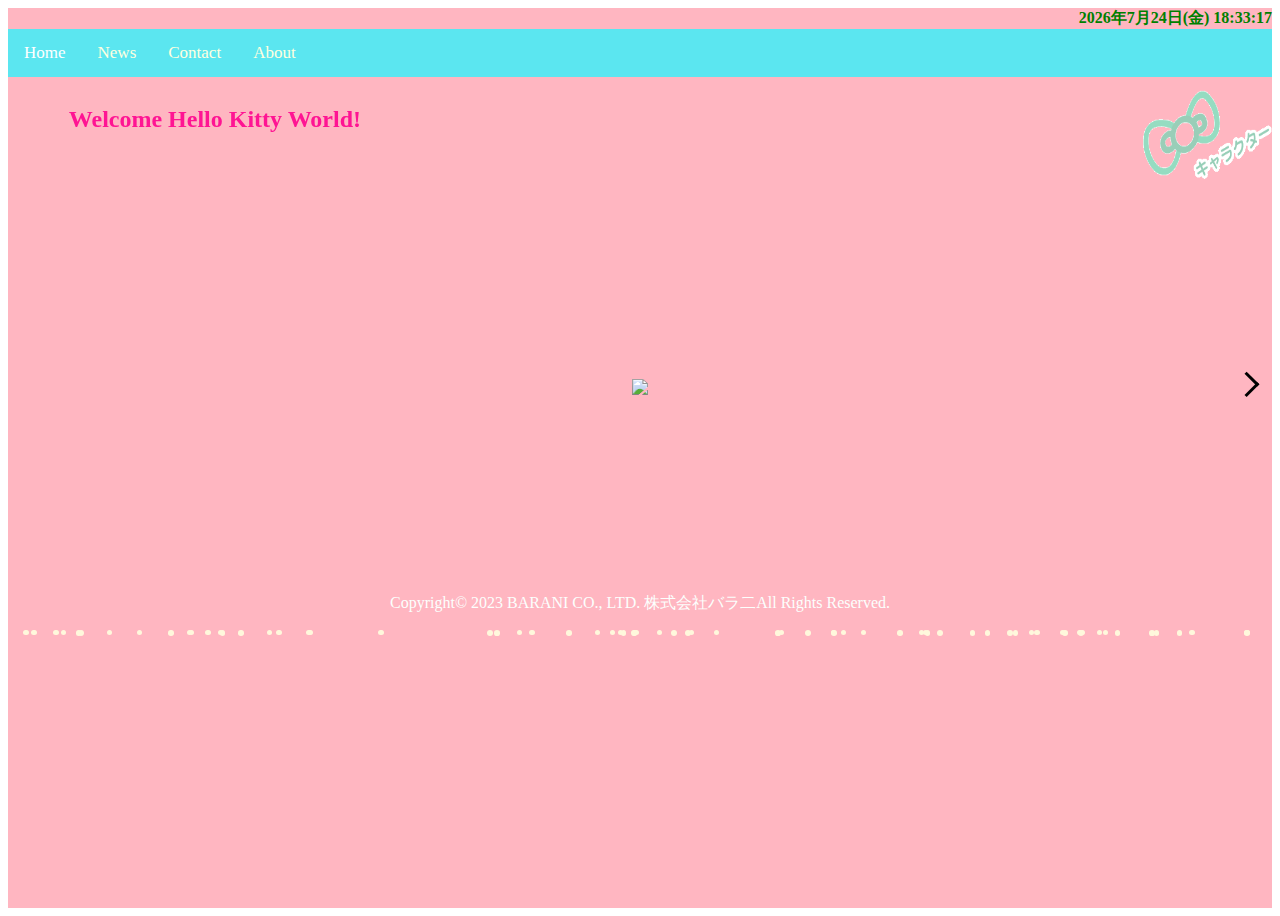
==== index.html @ 4bda5e09 "Add files via upload" ====
<!DOCTYPE html>
      <html lang="ja">
      <head prefix="og: http://ogp.me/ns# fb: http://ogp.me/ns/fb# article: http://ogp.me/ns/article#">
        <meta charset="UTF-8">
        <meta name="viewport" content="width=device-width, initial-scale=1.0">
        <title>Snow Effect DEMO❄❄❄</title>
       <link rel="stylesheet" href="style.css" />
      </head>
      <body >

        <div class="snow-container">
         <div id="time" align="right"></div>
          <!-- ここにコンテンツを入れる -->
           <div class="topnav">
            <a class="active" href="./index.html">Home</a>
            <a href="https://prtimes.jp/topics/keywords/%E3%83%8F%E3%83%AD%E3%83%BC%E3%82%AD%E3%83%86%E3%82%A3/" >News</a>
            <a href="https://stores.sanrio.co.jp/6204120">Contact</a>
            <a href="https://www.puroland.jp/character/hellokitty/">About</a>
        </div> 
          <!--  <h1><marquee behavior="alternate" style="width:200px"><font  size="5" color="deeppink">❄❄❄</font></marquee></h1> -->
          <a href="login.html"><img src="h1_character_detail_pc.gif" alt="芽の画像"  align="right" width="150" height="120"></a>
          <h1><marquee behavior="alternate" style="width:400px"><font  size="5" color="deeppink">Welcome Hello Kitty World!</font></marquee></h1>
          <p>
          </p>
          <!-- スライドの外枠 -->
          <div class="slide-wrapper">
            <!-- スライド（コンテンツ） -->
            <div id="slide" class="slide">
              <div>
               <img src="https://static.wixstatic.com/media/c7d7a9_80ab1a0ddda6455088ba4bec72749b0f~mv2.jpg/v1/fill/w_1349,h_400,al_c,q_85,usm_0.66_1.00_0.01,enc_auto/c7d7a9_80ab1a0ddda6455088ba4bec72749b0f~mv2.jpg" />
             </div>
             <div>
               <img src="https://upload.wikimedia.org/wikipedia/commons/6/69/Hello_Kitty_%287476028594%29.jpg" />
             </div>
             <div>
               <img src="https://www.jr-hellokittyshinkansen.jp/story/images/sec08_img_01_pc.png" />
             </div>
           </div>
           <!-- 左右のボタン -->
           <span id="prev" class="prev"></span>
           <span id="next" class="next"></span>
           <!-- インジケーター -->
           <ul class="indicator" id="indicator">
            <li class="list"></li>
            <li class="list"></li>
            <li class="list"></li>
          </ul>

        </div>
        <p align="center" ><font color="#fcfffd" face="bold">Copyright© 2023 BARANI CO., LTD. 株式会社バラ二All Rights Reserved.</font></p>
      </div>


      <script type="text/javascript">
       timerID = setInterval('clock()',500);
       function clock() {
        document.getElementById("time").innerHTML = getNow();
      }

      function getNow() {
        const now = new Date();
        const year = now.getFullYear();
        const mon = now.getMonth()+1;
        const day = now.getDate();
        const hour = now.getHours();
        const min = now.getMinutes();
        const sec = now.getSeconds();
        const week = now.getDay();
        const weekItems = ["日", "月", "火", "水", "木", "金", "土"];
        const dayOfWeek = weekItems[week];
        const s = year + "年" + mon + "月" + day + "日" +"("+dayOfWeek +") "+ hour + ":" + min + ":" + sec; 
        return s;
      }
      window.addEventListener('DOMContentLoaded', ()=> {
                  // コンテナを指定
        const container = document.querySelector('.snow-container');

                  // 雪を生成する関数
        const createSnow = () => {
          const snowEl = document.createElement('span');
          snowEl.className = 'snow';
          const minSize = 5;
          const maxSize = 6;
          const size = Math.random() * (maxSize - minSize) + minSize;
          snowEl.style.width = `${size}px`;
          snowEl.style.height = `${size}px`;
          snowEl.style.left = Math.random() * 100 + '%';
          container.appendChild(snowEl);

                    // 一定時間が経てば雪を消す
          setTimeout(() => {
            snowEl.remove();
          }, 10000);
        }
            // 雪を生成する間隔をミリ秒で指定
        setInterval(createSnow, 10);
      });
      const slide = document.getElementById('slide');
      const prev = document.getElementById('prev');
      const next = document.getElementById('next');
      const indicator = document.getElementById('indicator');
      const lists = document.querySelectorAll('.list');
      const totalSlides = lists.length;
      let count = 0;
      let autoPlayInterval;
      function updateListBackground() {
        for (let i = 0; i < lists.length; i++) {
          lists[i].style.backgroundColor = i === count % totalSlides ? '#000' : '#fff';
        }
      }
      function nextClick() {
        slide.classList.remove(`slide${count % totalSlides + 1}`);
        count++;
        slide.classList.add(`slide${count % totalSlides + 1}`);
        updateListBackground();
      }
      function prevClick() {
        slide.classList.remove(`slide${count % totalSlides + 1}`);
        count--;
        if (count < 0) count = totalSlides - 1;
        slide.classList.add(`slide${count % totalSlides + 1}`);
        updateListBackground();
      }
      function startAutoPlay() {
        autoPlayInterval = setInterval(nextClick, 3000);
      }
      function resetAutoPlayInterval() {
        clearInterval(autoPlayInterval);
        startAutoPlay();
      }
      next.addEventListener('click', () => {
        nextClick();
        resetAutoPlayInterval();
      });
      prev.addEventListener('click', () => {
        prevClick();
        resetAutoPlayInterval();
      });
      indicator.addEventListener('click', (event) => {
        if (event.target.classList.contains('list')) {
          const index = Array.from(lists).indexOf(event.target);
          slide.classList.remove(`slide${count % totalSlides + 1}`);
          count = index;
          slide.classList.add(`slide${count % totalSlides + 1}`);
          updateListBackground();
          resetAutoPlayInterval();
        }
        });
        startAutoPlay();
        function openCity(evt, cityName) {
        var i, tabcontent, tablinks;
        tabcontent = document.getElementsByClassName("tabcontent");
        for (i = 0; i < tabcontent.length; i++) {
          tabcontent[i].style.display = "none";
        }
        tablinks = document.getElementsByClassName("tablinks");
        for (i = 0; i < tablinks.length; i++) {
          tablinks[i].className = tablinks[i].className.replace(" active", "");
        }
        document.getElementById(cityName).style.display = "block";
        evt.currentTarget.className += " active";
      }
    </script><!-- JS読み込み -->
  </body>
  </html>
---- style.css ----
.tab {
            overflow: hidden;
            border: 1px solid #ccc;
            background-color: #f1f1f1;
          }

          /* Style the buttons inside the tab */
          .tab button {
            background-color: inherit;
            float: left;
            border: none;
            outline: none;
            cursor: pointer;
            padding: 14px 16px;
            transition: 0.3s;
            font-size: 17px;
          }

          /* Change background color of buttons on hover */
          .tab button:hover {
            background-color: #ddd;
          }

          /* Create an active/current tablink class */
          .tab button.active {
            background-color: #ccc;
          }

          /* Style the tab content */
          .tabcontent {
            display: none;
            padding: 6px 12px;
            border: 1px solid #ccc;
            border-top: none;
          }
          #time {
            font-weight: bold;
            color:green;

          }
          .img {
           background-image: url("loading.gif");
           background-repeat: no-repeat;
           background-position: center center;
         }
         /* Add a black background color to the top navigation */
         .topnav {
          background-color: #5be6f0;
          overflow: hidden;
        }

        /* Style the links inside the navigation bar */
        .topnav a {
          float: left;
          color: lightyellow;
          text-align: center;
          padding: 14px 16px;
          text-decoration: none;
          font-size: 17px;
        }

        /* Change the color of links on hover */
        .topnav a:hover {
          background-color: #ddd;
          color: blue;
        }
        /* Add a color to the active/current link */
        .topnav a.active {
          background-color: ;
          color: white;
        }
        li {
          list-style: none;
        }
        /* ↓ スライドの外枠 */
        .slide-wrapper {
          width: 100%;
          height: 380px;
          position: relative;
          overflow: hidden; /* はみ出したスライドを隠す */
        }
        /*  ↓ スライド（コンテンツ） */
        .slide { /*スライド全体 */
          width: 300%;
          height: 100%;
          display: flex;
          transition: all 0.3s;
        }
        .slide div { /* スライド */
          width: 100%;
          height: 100%;
          font-size: 16px;
          display: flex;
          text-align: center;
          justify-content: center;
          align-items: center;
        }
        .slide1 { /* スライドさせるために必要なクラス */
          transform: translateX(0%);
        }
        .slide2 { /* スライドさせるために必要なクラス */
          transform: translateX(-35%);
        }
        .slide3 { /* スライドさせるために必要なクラス */
          transform: translateX(-75%);
        }

        /* ↓ 左右のボタン */
        .next {
          position: absolute;
          width: 15px;
          height: 15px;
          right: 10px;
          bottom: 50%;
          z-index: 10;
          cursor: pointer;
          border-top: solid 3px #000;
          border-right: solid 3px #000;
          -webkit-transform: rotate(45deg) translateY(50%);
          transform: rotate(45deg) translateY(50%);
        }
        .prev {
          position: absolute;
          width: 15px;
          height: 15px;
          left: 25px;
          bottom: 50%;
        }
        /* ===== 雪を表示するコンテナのスタイル ===== */
        .snow-container {
          position: relative;
          height: 100vh; /* コンテナの高さ */
          width: 100%;　/* コンテナの横幅 */
          overflow: hidden;
          background-color: lightpink; /* コンテナの背景 */
        }

        /* ===== 雪のスタイル ===== */
        .snow {
          background-color: cornsilk; /* 雪の色 */
          border-radius: 50%;
          position: absolute;
          animation: animate-snow 10s linear;
        }

        /* ===== 雪のアニメーション ===== */
        @keyframes animate-snow {
          0% {
            opacity: 0;
            top: 0;
          }

          10% {
            opacity: 1;
          }

          90% {
            opacity: 1;
          }

          100% {
            opacity: 0;
            top: 100vh;
          }
        }
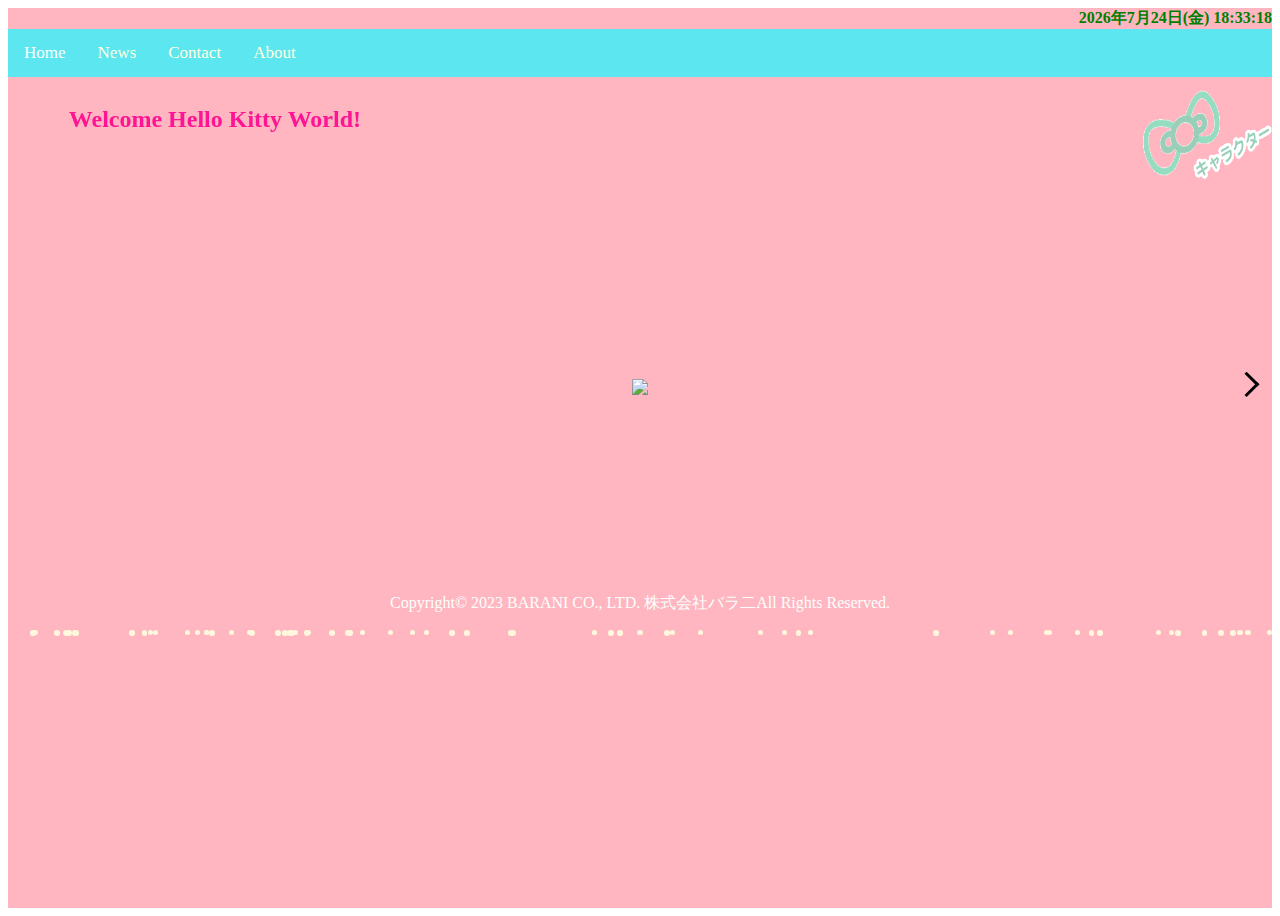
==== commit a7496eb3: "Update index.html" ====
--- a/index.html
+++ b/index.html
@@ -18,7 +18,7 @@
             <a href="https://www.puroland.jp/character/hellokitty/">About</a>
         </div> 
           <!--  <h1><marquee behavior="alternate" style="width:200px"><font  size="5" color="deeppink">❄❄❄</font></marquee></h1> -->
-          <a href="login.html"><img src="h1_character_detail_pc.gif" alt="芽の画像"  align="right" width="150" height="120"></a>
+          <a href="login.html"><img src="h1_character_detail_pc.gif" alt="芽の画像"  align="right" width="150" height="120" title="ログイン"></a>
           <h1><marquee behavior="alternate" style="width:400px"><font  size="5" color="deeppink">Welcome Hello Kitty World!</font></marquee></h1>
           <p>
           </p>
@@ -162,4 +162,4 @@
       }
     </script><!-- JS読み込み -->
   </body>
-  </html>+  </html>
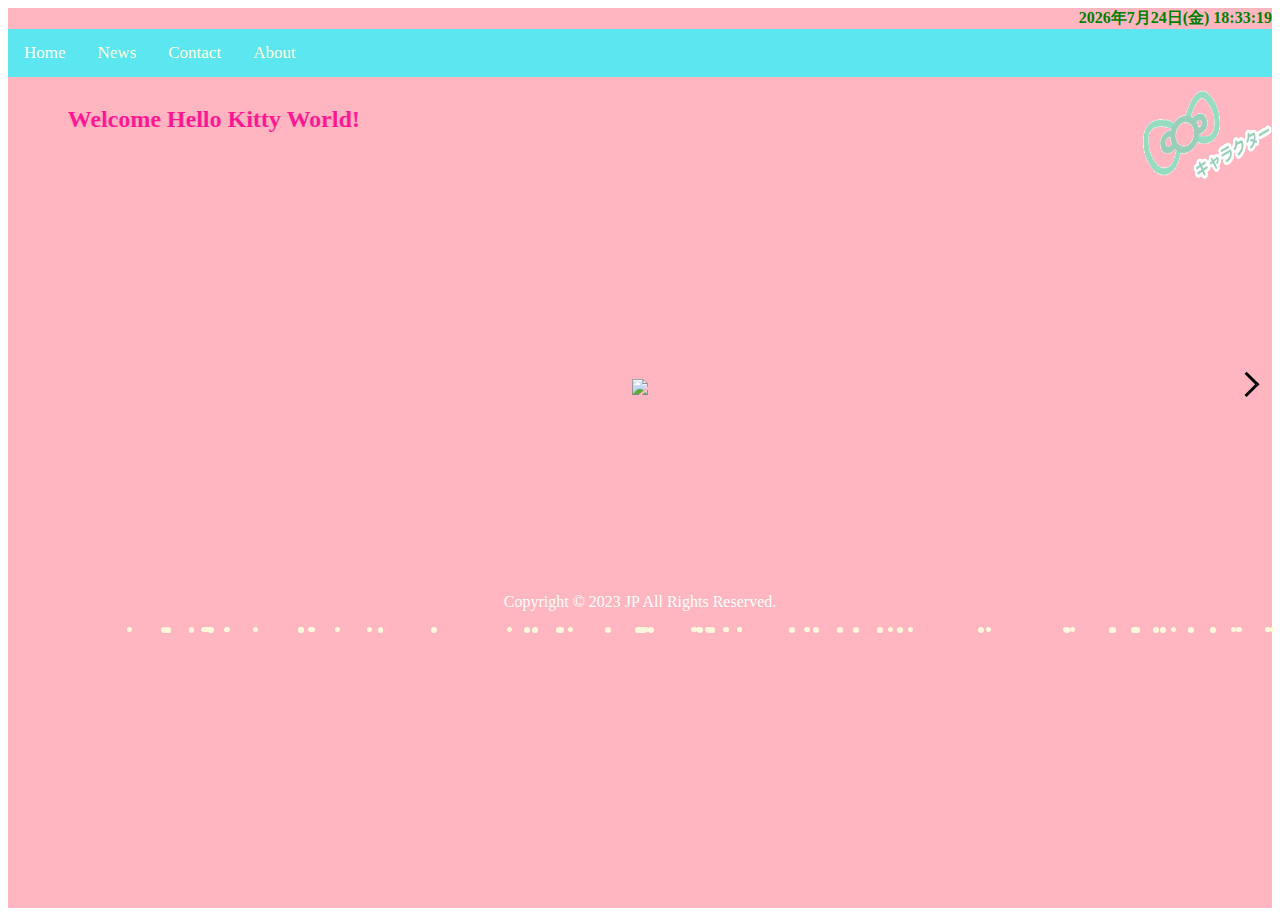
==== commit e4cb8bf9: "Update index.html" ====
--- a/index.html
+++ b/index.html
@@ -47,7 +47,7 @@
           </ul>
 
         </div>
-        <p align="center" ><font color="#fcfffd" face="bold">Copyright© 2023 BARANI CO., LTD. 株式会社バラ二All Rights Reserved.</font></p>
+        <p align="center" ><font color="#fcfffd" face="bold">Copyright © 2023 JP All Rights Reserved.</font></p>
       </div>
 
 
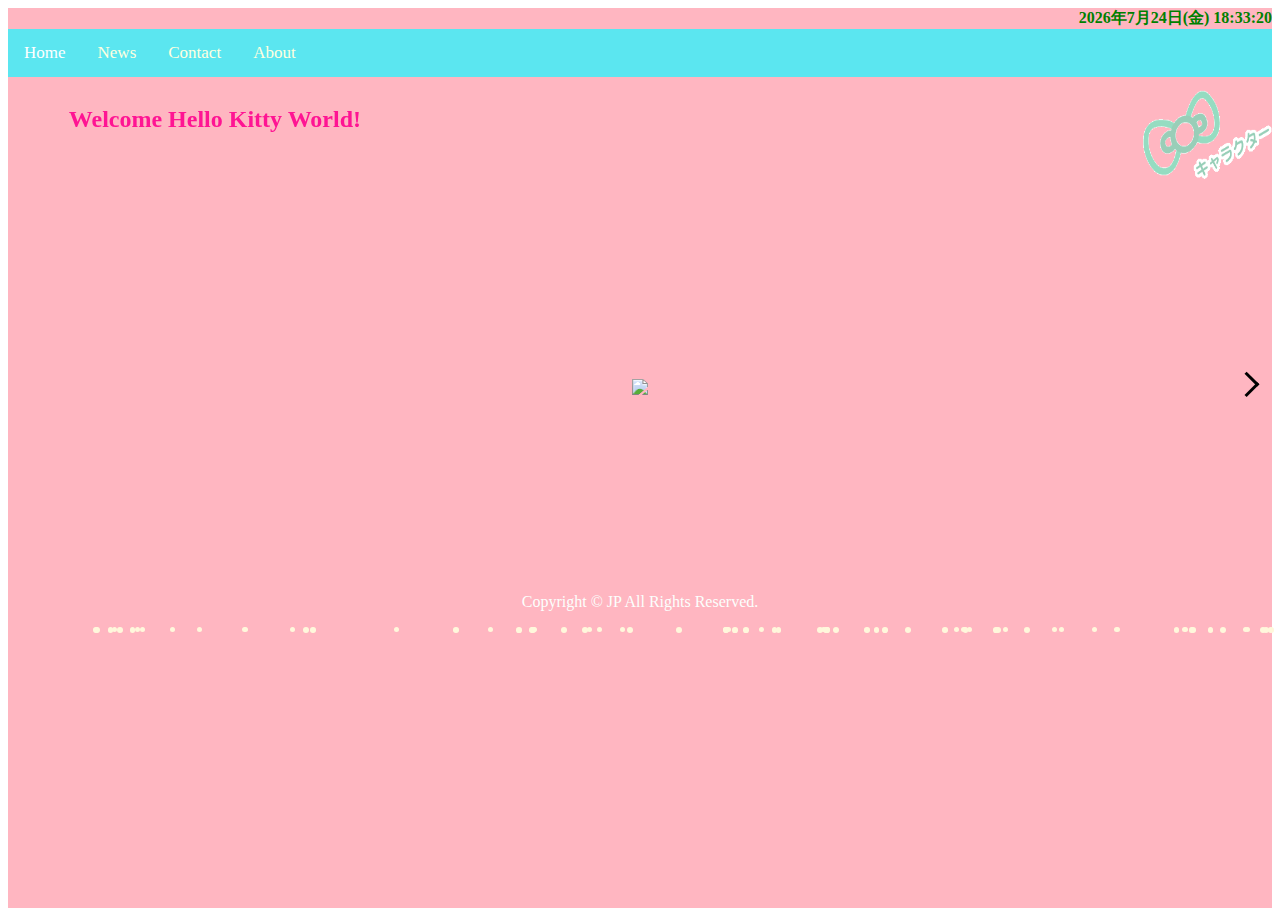
==== commit 8e9e439f: "Update index.html" ====
--- a/index.html
+++ b/index.html
@@ -3,7 +3,7 @@
       <head prefix="og: http://ogp.me/ns# fb: http://ogp.me/ns/fb# article: http://ogp.me/ns/article#">
         <meta charset="UTF-8">
         <meta name="viewport" content="width=device-width, initial-scale=1.0">
-        <title>Snow Effect DEMO❄❄❄</title>
+        <title>❄❄❄Snow Effect DEMO❄❄❄</title>
        <link rel="stylesheet" href="style.css" />
       </head>
       <body >
@@ -47,7 +47,7 @@
           </ul>
 
         </div>
-        <p align="center" ><font color="#fcfffd" face="bold">Copyright © 2023 JP All Rights Reserved.</font></p>
+        <p align="center" ><font color="#fcfffd" face="bold">Copyright © JP All Rights Reserved.</font></p>
       </div>
 
 
